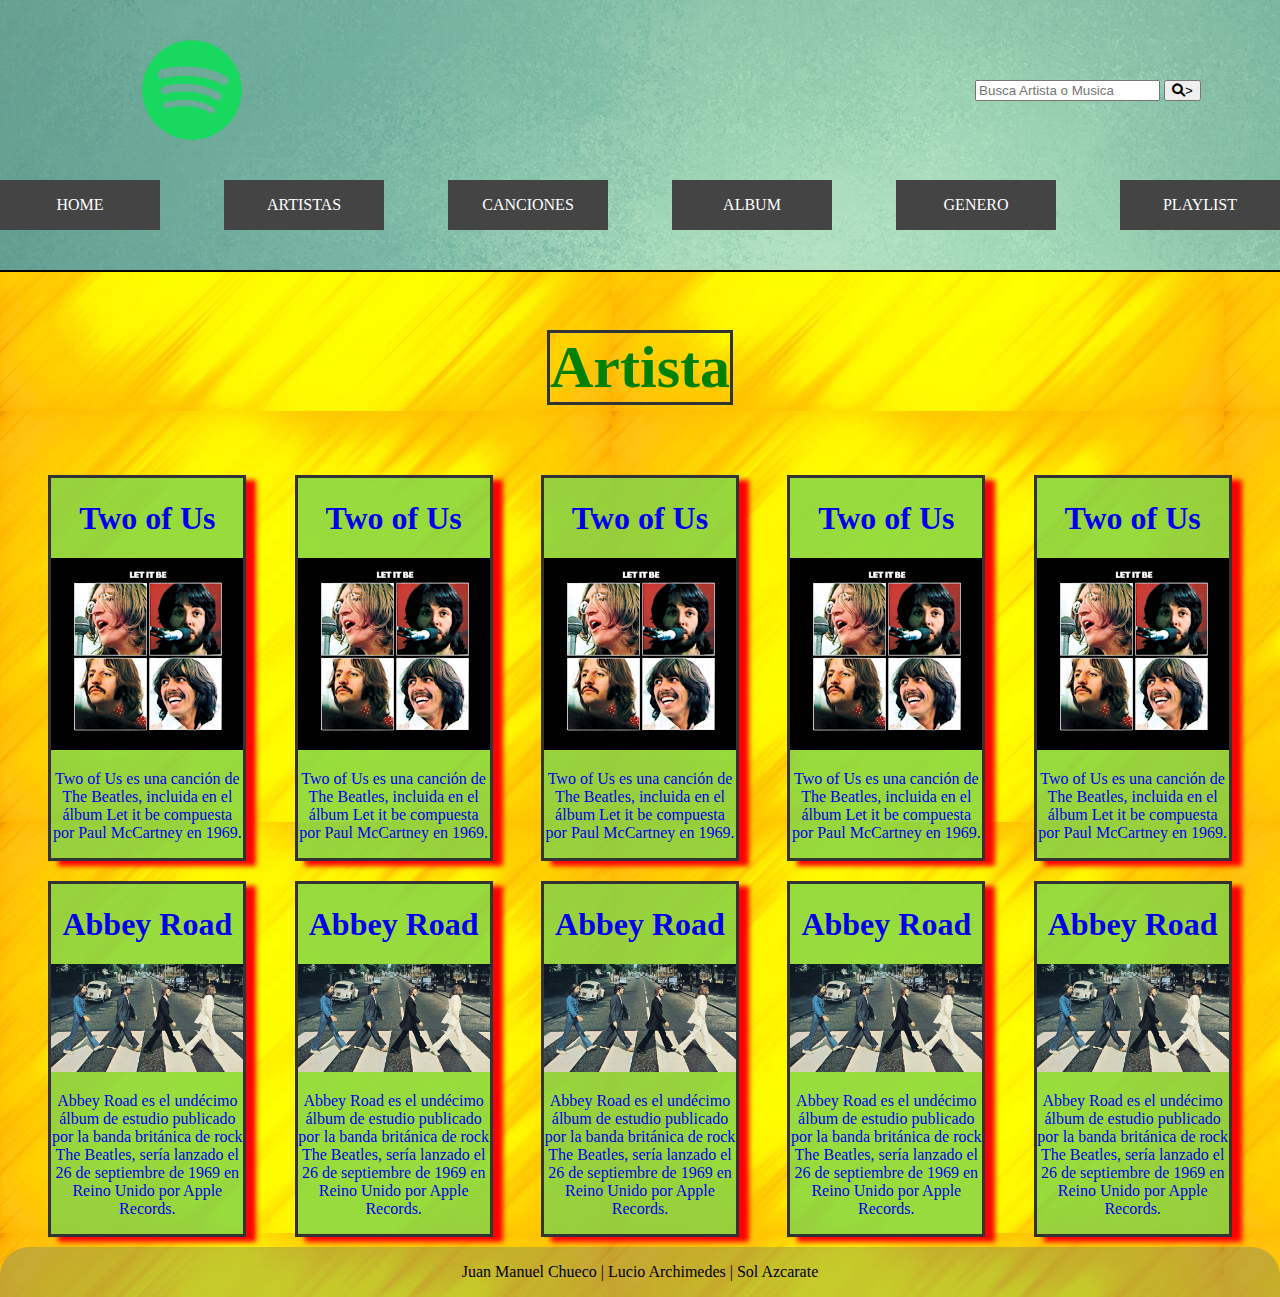
==== index.html @ c73c2017 "Cambios" ====
<!DOCTYPE html>
<html lang="en">

<head>
    <meta charset="UTF-8">
    <meta http-equiv="X-UA-Compatible" content="IE=edge">
    <meta name="viewport" content="width=device-width, initial-scale=1.0">
    <title>Document</title>
    <link rel="stylesheet" href="https://cdnjs.cloudflare.com/ajax/libs/font-awesome/6.0.0/css/all.min.css">
    <link rel="stylesheet" href="./css/style.css">

</head>

<body class="myBody">
    <header class="header">
        <div class="bloqueLogo">
            <div class="hijoHeader">
                <img class="logo" src="./img/Spotify_logo_without_text.svg.png" alt="">
            </div>
            <div class="hijoHeader">
                <form action="search.html" method="get">
                    <div>
                        <input type="text" placeholder="Busca Artista o Musica">
                        <button type="submit"><i class="fa-solid fa-magnifying-glass"></i>></i></button>
                    </div>
                </form>
            </div>
        </div>

        <div class="bloqueNav">
            <nav class="bloqueNav">
                <a href="./index.html" class="home">
                    <div class="bloqueNavHijo">HOME</div>
                </a>
                <a href="./detail-artists.html" class="home">
                    <div class="bloqueNavHijo">ARTISTAS</div>
                </a>
                <a href="./detail-track.html" class="home">
                    <div class="bloqueNavHijo">CANCIONES</div>
                </a>
                <a href="./detail-album.html" class="home">
                    <div class="bloqueNavHijo">ALBUM</div>
                </a>
                <a href="./genero.html" class="home">
                    <div class="bloqueNavHijo">GENERO</div>
                </a>
                <a href="./playlist.html" class="home">
                    <div class="bloqueNavHijo">PLAYLIST</div>
                </a>
            </nav>
        </div>
    </header>
    <br>
    <main class="mainPadre">

        <h1 class="titulo">Artista</h1>
        <section id="bloqueArtistas" class="primeraLinea">
            

        </section>
        <section class="primeraLinea">
            <article class="myArticles">
                <a href="./detail-track.html">
                    <div class="bloque-item-lista">
                        <h1>Two of Us</h1>
                        <img class="beatles" src="./img/LetItBe.jpg" alt="foto1">
                        <p>Two of Us es una canción de The Beatles, incluida en el álbum Let it be compuesta por Paul
                            McCartney en 1969.</p>
                    </div>
                </a>
            </article>
            <article class="myArticles">
                <a href="./detail-track.html">
                    <div class="bloque-item-lista">
                        <h1>Two of Us</h1>
                        <img class="beatles" src="./img/LetItBe.jpg" alt="foto1">
                        <p>Two of Us es una canción de The Beatles, incluida en el álbum Let it be compuesta por Paul
                            McCartney en 1969.</p>
                    </div>
                </a>
            </article>
            <article class="myArticles">
                <a href="./detail-track.html">
                    <div class="bloque-item-lista">
                        <h1>Two of Us</h1>
                        <img class="beatles" src="./img/LetItBe.jpg" alt="foto1">
                        <p>Two of Us es una canción de The Beatles, incluida en el álbum Let it be compuesta por Paul
                            McCartney en 1969.</p>
                    </div>
                </a>
            </article>
            <article class="myArticles">
                <a href="./detail-track.html">
                    <div class="bloque-item-lista">
                        <h1>Two of Us</h1>
                        <img class="beatles" src="./img/LetItBe.jpg" alt="foto1">
                        <p>Two of Us es una canción de The Beatles, incluida en el álbum Let it be compuesta por Paul
                            McCartney en 1969.</p>
                    </div>
                </a>
            </article>
            <article class="myArticles">
                <a href="./detail-track.html">
                    <div class="bloque-item-lista">
                        <h1>Two of Us</h1>
                        <img class="beatles" src="./img/LetItBe.jpg" alt="foto1">
                        <p>Two of Us es una canción de The Beatles, incluida en el álbum Let it be compuesta por Paul
                            McCartney en 1969.</p>
                    </div>
                </a>
            </article>
        </section>
        <section class="primeraLinea">
            <article class="myArticles">
                <a href="./detail-album.html">
                    <div class="bloque-item-lista">
                        <h1>Abbey Road</h1>
                        <img class="beatles" src="./img/67172.jpg" alt="foto1">
                        <p>Abbey Road es el undécimo álbum de estudio publicado por la banda británica de rock The
                            Beatles, sería lanzado el 26 de septiembre de 1969 en Reino Unido por Apple Records.

                        </p>
                    </div>
                </a>
            </article>
            <article class="myArticles">
                <a href="./detail-album.html">
                    <div class="bloque-item-lista">
                        <h1>Abbey Road</h1>
                        <img class="beatles" src="./img/67172.jpg" alt="foto1">
                        <p>Abbey Road es el undécimo álbum de estudio publicado por la banda británica de rock The
                            Beatles, sería lanzado el 26 de septiembre de 1969 en Reino Unido por Apple Records.

                        </p>
                    </div>
                </a>
            </article>
            <article class="myArticles">
                <a href="./detail-album.html">
                    <div class="bloque-item-lista">
                        <h1>Abbey Road</h1>
                        <img class="beatles" src="./img/67172.jpg" alt="foto1">
                        <p>Abbey Road es el undécimo álbum de estudio publicado por la banda británica de rock The
                            Beatles, sería lanzado el 26 de septiembre de 1969 en Reino Unido por Apple Records.

                        </p>
                    </div>
                </a>
            </article>
            <article class="myArticles">
                <a href="./detail-album.html">
                    <div class="bloque-item-lista">
                        <h1>Abbey Road</h1>
                        <img class="beatles" src="./img/67172.jpg" alt="foto1">
                        <p>Abbey Road es el undécimo álbum de estudio publicado por la banda británica de rock The
                            Beatles, sería lanzado el 26 de septiembre de 1969 en Reino Unido por Apple Records.

                        </p>
                    </div>
                </a>
            </article>
            <article class="myArticles">
                <a href="./detail-album.html">
                    <div class="bloque-item-lista">
                        <h1>Abbey Road</h1>
                        <img class="beatles" src="./img/67172.jpg" alt="foto1">
                        <p>Abbey Road es el undécimo álbum de estudio publicado por la banda británica de rock The
                            Beatles, sería lanzado el 26 de septiembre de 1969 en Reino Unido por Apple Records.

                        </p>
                    </div>
                </a>
            </article>
        </section>



    </main>
    <footer class="footer">
        <p>Juan Manuel Chueco | Lucio Archimedes | Sol Azcarate</p>
    </footer>
    <script type="text/javascript" src="./js/index.js"></script> 
<a href="./index.html"></a>
</body>

</html>
---- css/style.css ----
.myBody{
    background-image: url(../img/istockphoto-1293610121-612x612.jpg);
    margin: 0;
}
header{
    height: 30vh;
    border-bottom: 2px solid black;
    background-image: url(../img/soft-blue-green-background-colors-old-distressed-vintage-grunge-texture-pretty-website-header-banner-layout-brochure-152846860.jpg);
}
.hijoHeader{
    width: 30%;
    display: flex;
    flex-direction: row;
    justify-content: space-evenly;
}
.navPadre{
    display: flex;
    flex-direction: row;
    margin: 0px 10px;

}
.logo{
    width: 100px;
    flex-direction: column;
    justify-content: space-around;
    border-radius: 100px;
}
    
.mybody{
   
    padding: 10px 100px;
    display: flex;
    flex-direction: column;
    justify-content: center;
    align-items:center;
    margin:0;
}

a {
    text-decoration: none;
}

.header{
    text-align: right;

}
.pollo{
width: 100%;
height: 440px;
display: flex;
justify-content: center;

}
.mainPadre{
    display: flex;
    align-content: center;
    align-items: center;
    flex-direction: column;
    flex-wrap: nowrap;
}
.empanada{
    width: 100%;
}
.primeraLinea{
    display: flex;
    justify-content: space-evenly;
    width: 100%;
    padding: 10px 0px;
    
}
.texto{
    text-align: center;
}

.myArticles{
    width: 15%;
    background-color: rgba(120, 211, 78, 0.774);
    text-align: center;
    border: 3px solid #333;
    box-shadow: 10px 5px 5px red;

}

.myArticles img{
    width: 100%;
    max-height: 7cm;
}
.titulo{
    text-align: center;
    color: green;
    font-size: 60px;
    font-family: 'Times New Roman', Times, serif;
    border: 3px solid #333;
}
.bloqueNav {
    display: flex;
    justify-content: space-between;
    width: 100%;
  }
  
  .bloqueNavHijo {
    background-color: #444;
    color: white;
    height: 50px;
    width: 160px;
    display: flex;
    justify-content: center;
    align-items: center;
  }
  .footer{
    background-color: rgba(109, 128, 108, 0.39);
    color: white;
    display: flex;
    justify-content: center;
    border-top-right-radius: 29px;
    border-top-left-radius: 29px;
    color: black;
}
.papi{
    display: flex;
    align-content: center;
    align-items: center;
    flex-direction: column;
    flex-wrap: nowrap;
}
.abbey{
    width: 850px;
    
}
.canciones{
    color: rgba(255, 255, 255, 0.459);
    font-style: italic;
}
.cancion{
    color: rgba(255, 255, 255, 0.459);
    font-family: 'Times New Roman', Times, serif;
}
.cancionesB{
font-family: 'Times New Roman', Times, serif;


}
.primeraLinea1{
    display: flex;
    justify-content: space-between;
    width: 100%;

}

.bat{
    text-align: center;
    font-family: 'Times New Roman', Times, serif;
    font-size: 70px;
}
.letBe{
    display: flex;
    width:777px;
}
.bloqueLogo{
    display: flex;
    justify-content: space-between;
    align-items: center;
    height: 20vh;
}
.genero{
    text-align: center;
    background-color: rgb(255, 0, 0);
    border: 3px solid #333;
    box-shadow: 10px 5px 5px rgb(0, 110, 255);
    
}
.rock{
    display: flex;
    width: 666px;
    justify-content: center;
    height: 500px;
}
.rocky{
    text-align: center;
    border: 3px solid #333;
}


  .tapadisco{
      width: 60%;
  }
  

.cancion{
  display: flex;
  justify-content: center;
  width: 100%;
  flex-direction: column;
  justify-content: center;
  align-items: center;
  margin-top: 10px;
}
.twoofus{
    color: aliceblue;
    background-color: black;
}
.h1{
    color: aliceblue;
    display: flex;
    justify-content: center;
    background-color: black;
    width: 300px;

}
.mybody{
    background-image: url(../img/WhatsApp\ Image\ 2022-04-11\ at\ 3.56.11\ PM.jpeg);
}
.buscador1{
    display: flex;
    flex-wrap: wrap;
    justify-content: right;
}
.content2{
    text-decoration: none;
    font-family: 'Franklin Gothic Medium', 'Arial Narrow', Arial, sans-serif;
    background-color: black;
    padding: 8px;
    color: white;

}
.h1{
    background-color: black;
    display: flex;
    flex-wrap: wrap;
    justify-content: center;
    font-size: 70px;
    color: white;
    font-family: 'Franklin Gothic Medium', 'Arial Narrow', Arial, sans-serif;
}
.bodyplaylist{
    background-image: url(../img/WhatsApp\ Image\ 2022-04-11\ at\ 3.56.11\ PM.jpeg);
}
.nav-bar{
    display: flex;
    flex-wrap: wrap;
    flex-direction: row;
    justify-content: space-between;
    background-color: black;
    padding: 3px;

}
.divplaylist{
    display: flex;
    flex-wrap: wrap;
    flex-direction: row;
}
.divplaylist2{
    margin-left: 10px;
}
.ulplaylist{
    display: flex;
    flex-wrap: wrap;
    flex-direction: column;
    justify-content: center;
    align-items: center;
}
.sectionplaylist{
    display: flex;
    flex-wrap: wrap;
    flex-direction: row;
    justify-content: space-around;
}
.footer-index{
    background-color: black;
    display: flex;
    flex-wrap: wrap;
    flex-direction: row;
    justify-content: center;
    border-radius: 100px;
    color: aliceblue;
}
.cajagrande{
    width: 100%;
     height:380px ;
     background-color: rgb(138, 34, 34);
}
.rectangulo{
    width: 100%;
    height:95px;
    background-color: rgb(177, 66, 14);
    display: flex;
    justify-content: space-around;
    text-align: center;}
.blanco{
    color: white;

}
.formatologo{
  border: white 3px solid; 
width: 30px;
height: 30px;
  border-radius: 50%;
  text-align: center
}
.padreD{
    display: flex;
    align-items: center;
    justify-content: center;
}
.textoD{
text-align: center;
font-size: 87%;

}
.rack{
    font-size: 33px;
    border: 3px solid #333;
    width: 120px;
    display: flex;
    align-items: center;
    justify-content: center;
    text-align: center;
    margin-left: auto;
    margin-right: auto;
    background-color: red;
}
.resultados{
    text-align: center;
    font-style: italic;
    font-size: 21px;
}
.subTitulo{
    text-align: center;
    
}
.imagen1{
    max-height: 7.5cm;
    display: flex;
    align-items: center;
    justify-content: center;   
}
.favoritoscontenedor{
 display: flex;
 justify-content: center;
}
.corazon{
    color: red;

}


.tapadisco {
    width: 40%;
    margin: 15px;
}

.mybodydetail {
    background-image: url(../img/WhatsApp\ Image\ 2022-04-11\ at\ 3.56.11\ PM.jpeg);
}

.contenedorPadre {
    display: flex;
}
.contenedorDescripcion{
    display: flex;
    flex-direction: row;
margin: 3%;}

.titulodisco{ text-align: center;
font-family:Impact, Haettenschweiler, 'Arial Narrow Bold', sans-serif;
font-size:xx-large;
}

.cajasdetail{
    display: flex;
    flex-direction: row;
    justify-content:space-around;
}
.cajascanciones{
    display: flex;
    justify-content: space-between;
    margin: 15px;
}
.textodetail{
    text-align: center;
    color: green;
    font-size: x-large;
}
.rack1{
    font-size: 33px;
    border: 3px solid #333;
    width: 140px;
    display: flex;
    align-items: center;
    justify-content: center;
    text-align: center;
    margin-left: auto;
    margin-right: auto;
    background-color: red;
}
@media(max-width: 420px){
.logo{
    width:40px;
}
.bloqueLogo{
    flex-direction: column;
}
.header{
    width: 100vw
}
.bloqueNav{
    flex-direction: column;
    justify-content: center;
    align-items: center;

}
.titulo{
    font-size: 17px;
}
.bloqueNavHijo {
    height: 10px;
    width: 160px;

  }
  .bloqueLogo{
    display: flex;
    justify-content: space-between;
    align-items: flex-start;
    height: 20vh;

}
}
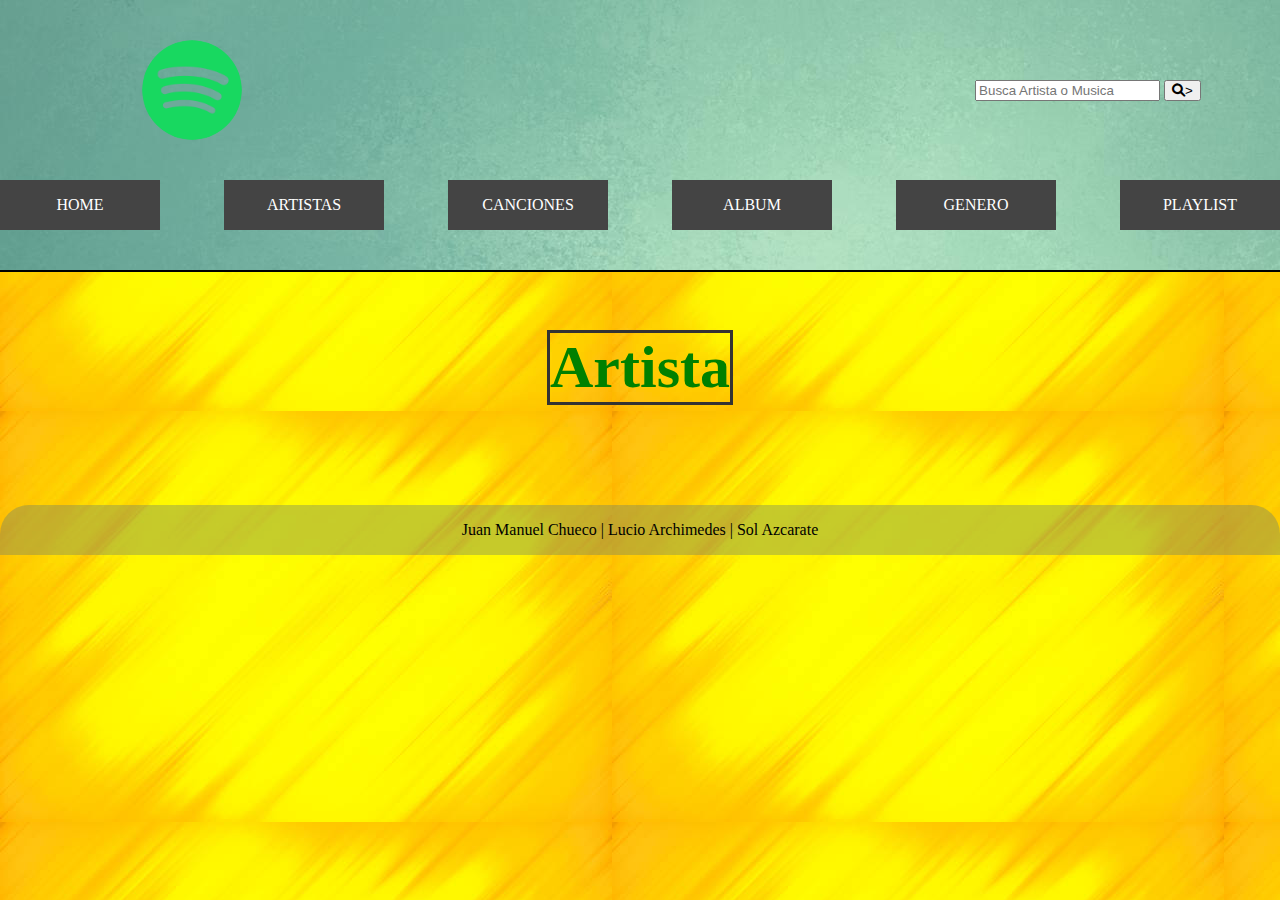
==== commit 6e61b64d: "index nuevo sin css" ====
--- a/index.html
+++ b/index.html
@@ -58,129 +58,21 @@
             
 
         </section>
-        <section class="primeraLinea">
-            <article class="myArticles">
-                <a href="./detail-track.html">
-                    <div class="bloque-item-lista">
-                        <h1>Two of Us</h1>
-                        <img class="beatles" src="./img/LetItBe.jpg" alt="foto1">
-                        <p>Two of Us es una canción de The Beatles, incluida en el álbum Let it be compuesta por Paul
-                            McCartney en 1969.</p>
-                    </div>
-                </a>
-            </article>
-            <article class="myArticles">
-                <a href="./detail-track.html">
-                    <div class="bloque-item-lista">
-                        <h1>Two of Us</h1>
-                        <img class="beatles" src="./img/LetItBe.jpg" alt="foto1">
-                        <p>Two of Us es una canción de The Beatles, incluida en el álbum Let it be compuesta por Paul
-                            McCartney en 1969.</p>
-                    </div>
-                </a>
-            </article>
-            <article class="myArticles">
-                <a href="./detail-track.html">
-                    <div class="bloque-item-lista">
-                        <h1>Two of Us</h1>
-                        <img class="beatles" src="./img/LetItBe.jpg" alt="foto1">
-                        <p>Two of Us es una canción de The Beatles, incluida en el álbum Let it be compuesta por Paul
-                            McCartney en 1969.</p>
-                    </div>
-                </a>
-            </article>
-            <article class="myArticles">
-                <a href="./detail-track.html">
-                    <div class="bloque-item-lista">
-                        <h1>Two of Us</h1>
-                        <img class="beatles" src="./img/LetItBe.jpg" alt="foto1">
-                        <p>Two of Us es una canción de The Beatles, incluida en el álbum Let it be compuesta por Paul
-                            McCartney en 1969.</p>
-                    </div>
-                </a>
-            </article>
-            <article class="myArticles">
-                <a href="./detail-track.html">
-                    <div class="bloque-item-lista">
-                        <h1>Two of Us</h1>
-                        <img class="beatles" src="./img/LetItBe.jpg" alt="foto1">
-                        <p>Two of Us es una canción de The Beatles, incluida en el álbum Let it be compuesta por Paul
-                            McCartney en 1969.</p>
-                    </div>
-                </a>
-            </article>
-        </section>
-        <section class="primeraLinea">
-            <article class="myArticles">
-                <a href="./detail-album.html">
-                    <div class="bloque-item-lista">
-                        <h1>Abbey Road</h1>
-                        <img class="beatles" src="./img/67172.jpg" alt="foto1">
-                        <p>Abbey Road es el undécimo álbum de estudio publicado por la banda británica de rock The
-                            Beatles, sería lanzado el 26 de septiembre de 1969 en Reino Unido por Apple Records.
-
-                        </p>
-                    </div>
-                </a>
-            </article>
-            <article class="myArticles">
-                <a href="./detail-album.html">
-                    <div class="bloque-item-lista">
-                        <h1>Abbey Road</h1>
-                        <img class="beatles" src="./img/67172.jpg" alt="foto1">
-                        <p>Abbey Road es el undécimo álbum de estudio publicado por la banda británica de rock The
-                            Beatles, sería lanzado el 26 de septiembre de 1969 en Reino Unido por Apple Records.
-
-                        </p>
-                    </div>
-                </a>
-            </article>
-            <article class="myArticles">
-                <a href="./detail-album.html">
-                    <div class="bloque-item-lista">
-                        <h1>Abbey Road</h1>
-                        <img class="beatles" src="./img/67172.jpg" alt="foto1">
-                        <p>Abbey Road es el undécimo álbum de estudio publicado por la banda británica de rock The
-                            Beatles, sería lanzado el 26 de septiembre de 1969 en Reino Unido por Apple Records.
-
-                        </p>
-                    </div>
-                </a>
-            </article>
-            <article class="myArticles">
-                <a href="./detail-album.html">
-                    <div class="bloque-item-lista">
-                        <h1>Abbey Road</h1>
-                        <img class="beatles" src="./img/67172.jpg" alt="foto1">
-                        <p>Abbey Road es el undécimo álbum de estudio publicado por la banda británica de rock The
-                            Beatles, sería lanzado el 26 de septiembre de 1969 en Reino Unido por Apple Records.
-
-                        </p>
-                    </div>
-                </a>
-            </article>
-            <article class="myArticles">
-                <a href="./detail-album.html">
-                    <div class="bloque-item-lista">
-                        <h1>Abbey Road</h1>
-                        <img class="beatles" src="./img/67172.jpg" alt="foto1">
-                        <p>Abbey Road es el undécimo álbum de estudio publicado por la banda británica de rock The
-                            Beatles, sería lanzado el 26 de septiembre de 1969 en Reino Unido por Apple Records.
-
-                        </p>
-                    </div>
-                </a>
-            </article>
-        </section>
-
+        <section id="bloqueTracks" class="primeraLinea">
+           
+           
+            <section id="bloqueAlbums" class="primeraLinea">
+             
+        
+        
 
 
     </main>
     <footer class="footer">
         <p>Juan Manuel Chueco | Lucio Archimedes | Sol Azcarate</p>
     </footer>
-    <script type="text/javascript" src="./js/index.js"></script> 
-<a href="./index.html"></a>
+    
+<script src="./js/index.js"></script>
 </body>
 
 </html>--- a/css/style.css
+++ b/css/style.css
@@ -62,9 +62,10 @@
     width: 100%;
 }
 .primeraLinea{
-    display: flex;
+    flex-direction: row;
+    display: flex;
+    flex-wrap: wrap;
     justify-content: space-evenly;
-    width: 100%;
     padding: 10px 0px;
     
 }
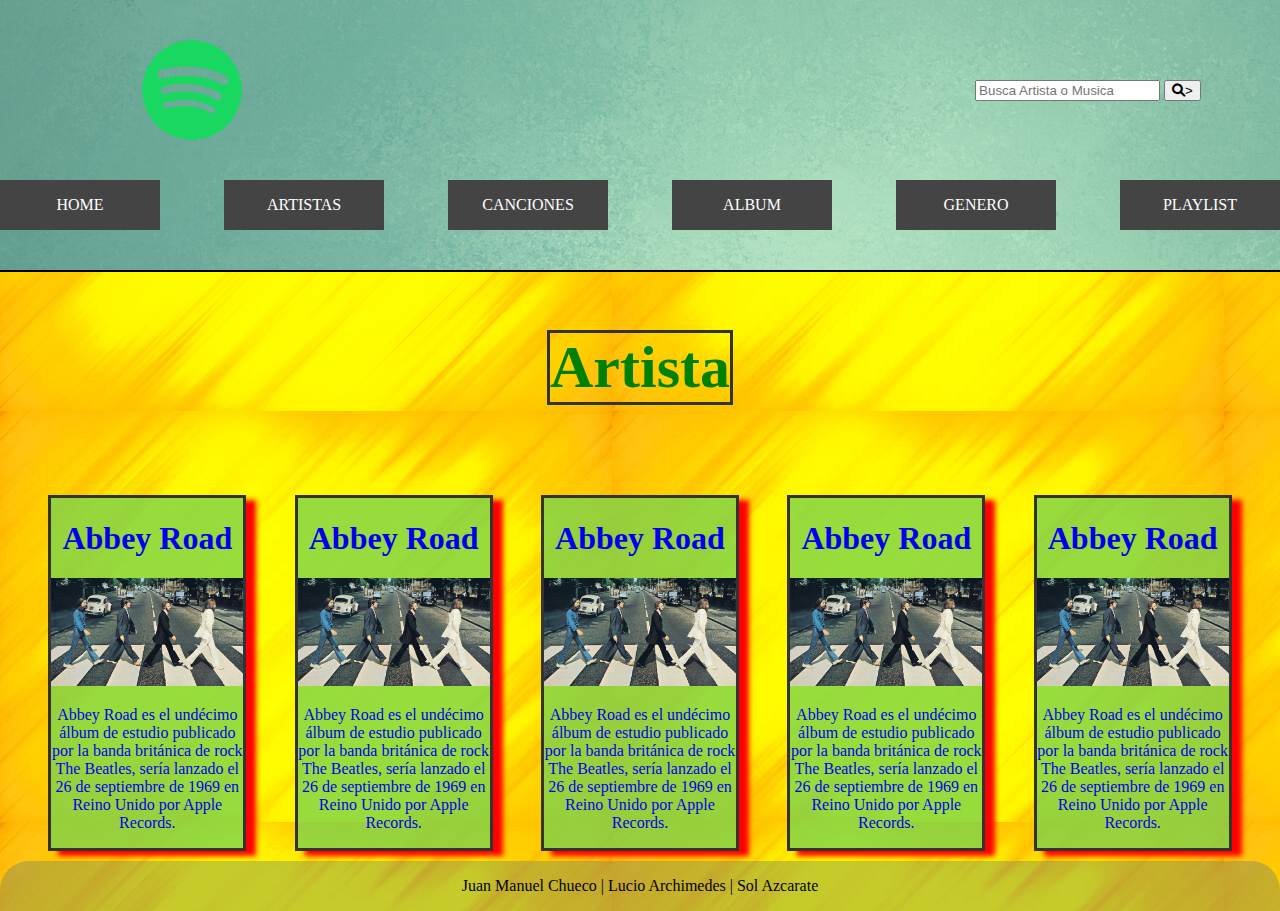
==== commit e37cb2ca: "hola" ====
--- a/index.html
+++ b/index.html
@@ -54,17 +54,76 @@
     <main class="mainPadre">
 
         <h1 class="titulo">Artista</h1>
-        <section id="bloqueArtistas" class="primeraLinea">
+        <section id="bloqueArtistas" class="primeraLinea"> 
+        </section>
+        
+        <section id="bloqueCancion" class="primeraLinea">
             
+           
+        </section>
+        <section class="primeraLinea">
+            <article class="myArticles">
+                <a href="./detail-album.html">
+                    <div class="bloque-item-lista">
+                        <h1>Abbey Road</h1>
+                        <img class="beatles" src="./img/67172.jpg" alt="foto1">
+                        <p>Abbey Road es el undécimo álbum de estudio publicado por la banda británica de rock The
+                            Beatles, sería lanzado el 26 de septiembre de 1969 en Reino Unido por Apple Records.
 
+                        </p>
+                    </div>
+                </a>
+            </article>
+            <article class="myArticles">
+                <a href="./detail-album.html">
+                    <div class="bloque-item-lista">
+                        <h1>Abbey Road</h1>
+                        <img class="beatles" src="./img/67172.jpg" alt="foto1">
+                        <p>Abbey Road es el undécimo álbum de estudio publicado por la banda británica de rock The
+                            Beatles, sería lanzado el 26 de septiembre de 1969 en Reino Unido por Apple Records.
+
+                        </p>
+                    </div>
+                </a>
+            </article>
+            <article class="myArticles">
+                <a href="./detail-album.html">
+                    <div class="bloque-item-lista">
+                        <h1>Abbey Road</h1>
+                        <img class="beatles" src="./img/67172.jpg" alt="foto1">
+                        <p>Abbey Road es el undécimo álbum de estudio publicado por la banda británica de rock The
+                            Beatles, sería lanzado el 26 de septiembre de 1969 en Reino Unido por Apple Records.
+
+                        </p>
+                    </div>
+                </a>
+            </article>
+            <article class="myArticles">
+                <a href="./detail-album.html">
+                    <div class="bloque-item-lista">
+                        <h1>Abbey Road</h1>
+                        <img class="beatles" src="./img/67172.jpg" alt="foto1">
+                        <p>Abbey Road es el undécimo álbum de estudio publicado por la banda británica de rock The
+                            Beatles, sería lanzado el 26 de septiembre de 1969 en Reino Unido por Apple Records.
+
+                        </p>
+                    </div>
+                </a>
+            </article>
+            <article class="myArticles">
+                <a href="./detail-album.html">
+                    <div class="bloque-item-lista">
+                        <h1>Abbey Road</h1>
+                        <img class="beatles" src="./img/67172.jpg" alt="foto1">
+                        <p>Abbey Road es el undécimo álbum de estudio publicado por la banda británica de rock The
+                            Beatles, sería lanzado el 26 de septiembre de 1969 en Reino Unido por Apple Records.
+
+                        </p>
+                    </div>
+                </a>
+            </article>
         </section>
-        <section id="bloqueTracks" class="primeraLinea">
-           
-           
-            <section id="bloqueAlbums" class="primeraLinea">
-             
-        
-        
+
 
 
     </main>
--- a/css/style.css
+++ b/css/style.css
@@ -425,4 +425,12 @@
     height: 20vh;
 
 }
+}
+
+#bloqueAlbumDetailArtista{
+    display: flex;
+    justify-content: space-between;
+    align-items: flex-start;
+    width: 100%;
+   
 }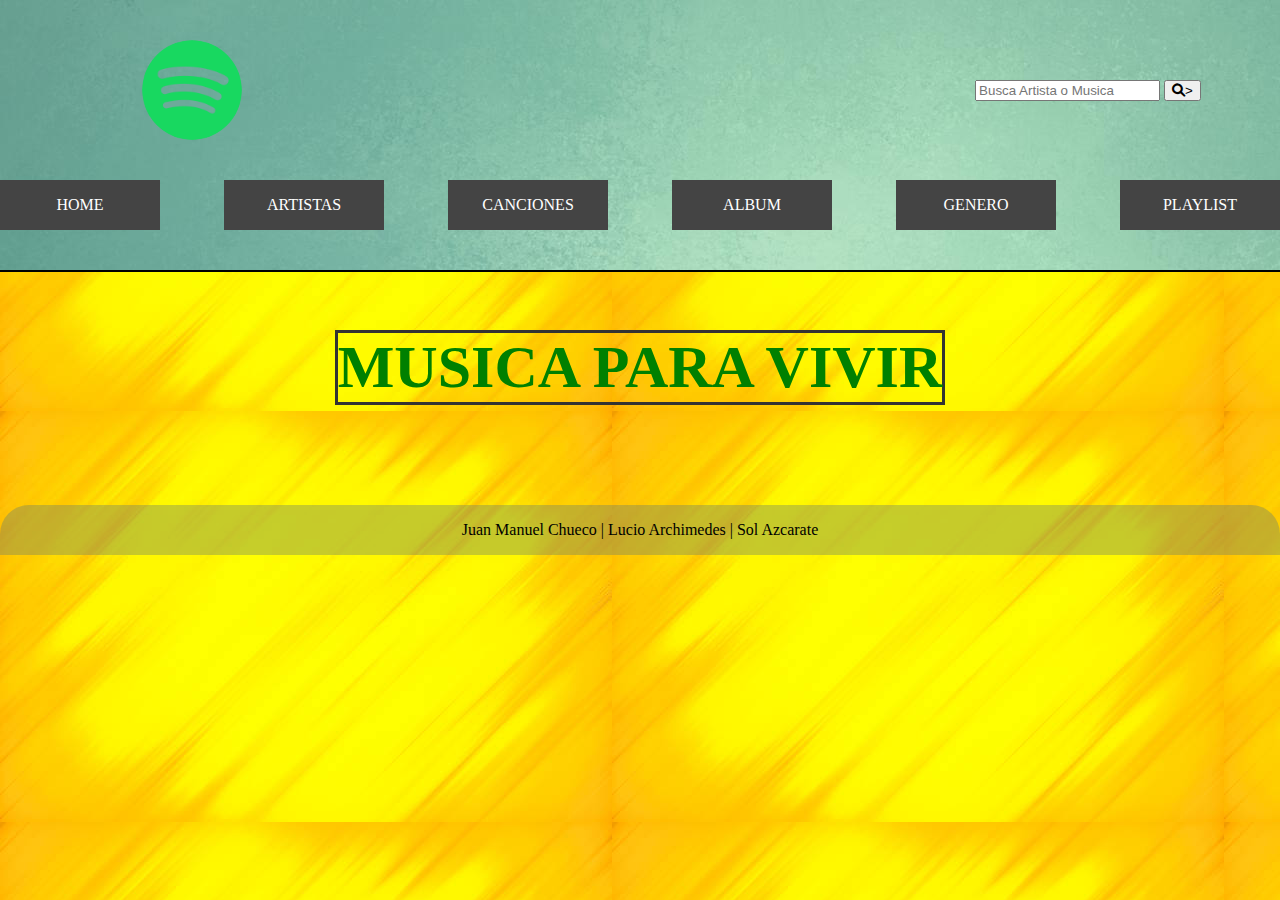
==== commit a2e6e856: "hola" ====
--- a/index.html
+++ b/index.html
@@ -53,77 +53,15 @@
     <br>
     <main class="mainPadre">
 
-        <h1 class="titulo">Artista</h1>
-        <section id="bloqueArtistas" class="primeraLinea"> 
+        <h1 class="titulo">MUSICA PARA VIVIR</h1>
+        <section id="bloqueArtistas" class="primeraLinea">
         </section>
-        
-        <section id="bloqueCancion" class="primeraLinea">
-            
-           
+        <section id="bloqueTracks" class="primeraLinea">
         </section>
-        <section class="primeraLinea">
-            <article class="myArticles">
-                <a href="./detail-album.html">
-                    <div class="bloque-item-lista">
-                        <h1>Abbey Road</h1>
-                        <img class="beatles" src="./img/67172.jpg" alt="foto1">
-                        <p>Abbey Road es el undécimo álbum de estudio publicado por la banda británica de rock The
-                            Beatles, sería lanzado el 26 de septiembre de 1969 en Reino Unido por Apple Records.
-
-                        </p>
-                    </div>
-                </a>
-            </article>
-            <article class="myArticles">
-                <a href="./detail-album.html">
-                    <div class="bloque-item-lista">
-                        <h1>Abbey Road</h1>
-                        <img class="beatles" src="./img/67172.jpg" alt="foto1">
-                        <p>Abbey Road es el undécimo álbum de estudio publicado por la banda británica de rock The
-                            Beatles, sería lanzado el 26 de septiembre de 1969 en Reino Unido por Apple Records.
-
-                        </p>
-                    </div>
-                </a>
-            </article>
-            <article class="myArticles">
-                <a href="./detail-album.html">
-                    <div class="bloque-item-lista">
-                        <h1>Abbey Road</h1>
-                        <img class="beatles" src="./img/67172.jpg" alt="foto1">
-                        <p>Abbey Road es el undécimo álbum de estudio publicado por la banda británica de rock The
-                            Beatles, sería lanzado el 26 de septiembre de 1969 en Reino Unido por Apple Records.
-
-                        </p>
-                    </div>
-                </a>
-            </article>
-            <article class="myArticles">
-                <a href="./detail-album.html">
-                    <div class="bloque-item-lista">
-                        <h1>Abbey Road</h1>
-                        <img class="beatles" src="./img/67172.jpg" alt="foto1">
-                        <p>Abbey Road es el undécimo álbum de estudio publicado por la banda británica de rock The
-                            Beatles, sería lanzado el 26 de septiembre de 1969 en Reino Unido por Apple Records.
-
-                        </p>
-                    </div>
-                </a>
-            </article>
-            <article class="myArticles">
-                <a href="./detail-album.html">
-                    <div class="bloque-item-lista">
-                        <h1>Abbey Road</h1>
-                        <img class="beatles" src="./img/67172.jpg" alt="foto1">
-                        <p>Abbey Road es el undécimo álbum de estudio publicado por la banda británica de rock The
-                            Beatles, sería lanzado el 26 de septiembre de 1969 en Reino Unido por Apple Records.
-
-                        </p>
-                    </div>
-                </a>
-            </article>
+        <section id="bloqueAlbums" class="primeraLinea">             
         </section>
 
+        
 
 
     </main>
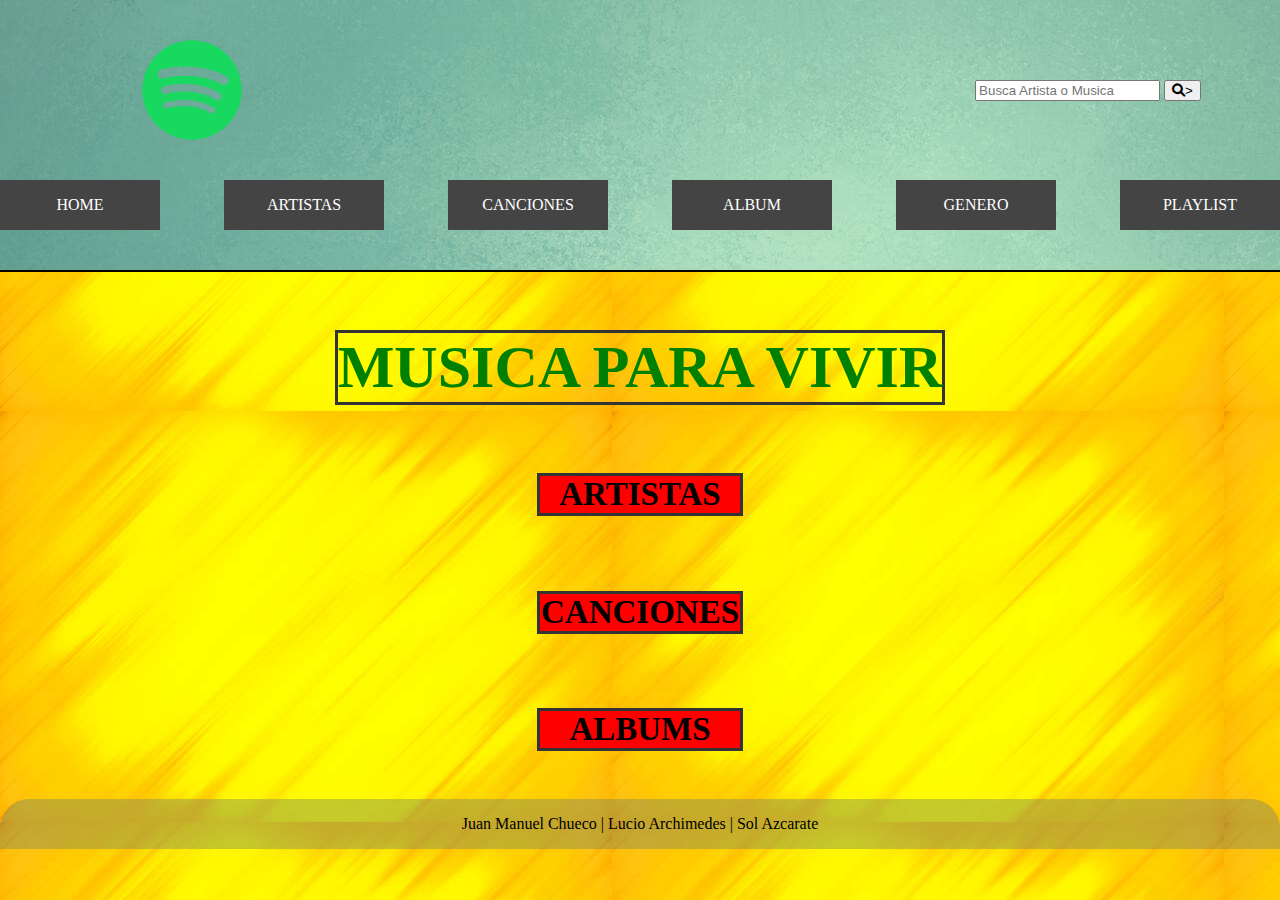
==== commit 46158c71: "index" ====
--- a/index.html
+++ b/index.html
@@ -54,10 +54,13 @@
     <main class="mainPadre">
 
         <h1 class="titulo">MUSICA PARA VIVIR</h1>
+        <h2 class="rack1">ARTISTAS</h2>
         <section id="bloqueArtistas" class="primeraLinea">
         </section>
+        <H2 class="rack1">CANCIONES</H2>
         <section id="bloqueTracks" class="primeraLinea">
         </section>
+        <H2 class="rack1">ALBUMS</H2>
         <section id="bloqueAlbums" class="primeraLinea">             
         </section>
 
--- a/css/style.css
+++ b/css/style.css
@@ -433,4 +433,16 @@
     align-items: flex-start;
     width: 100%;
    
+}
+.rack1{
+    font-size: 33px;
+    border: 3px solid #333;
+    width: 200px;
+    display: flex;
+    align-items: center;
+    justify-content: center;
+    text-align: center;
+    margin-left: auto;
+    margin-right: auto;
+    background-color: red;
 }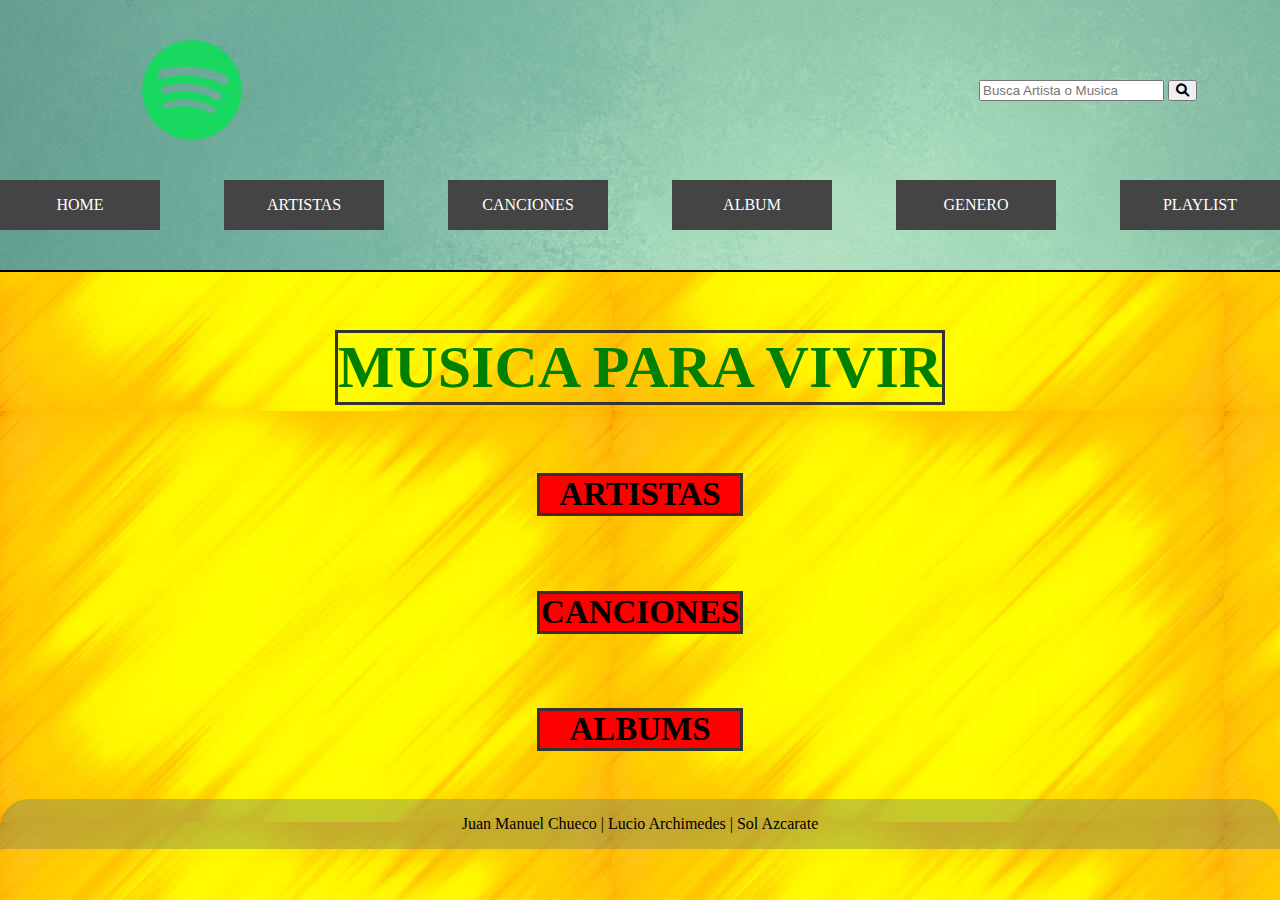
==== commit e542b404: "ultimo" ====
--- a/index.html
+++ b/index.html
@@ -18,10 +18,10 @@
                 <img class="logo" src="./img/Spotify_logo_without_text.svg.png" alt="">
             </div>
             <div class="hijoHeader">
-                <form action="search.html" method="get">
+                <form id="formBusqueda" action="search.html" method="get">
                     <div>
-                        <input type="text" placeholder="Busca Artista o Musica">
-                        <button type="submit"><i class="fa-solid fa-magnifying-glass"></i>></i></button>
+                        <input id="nombre" name="nombre" type="text" placeholder="Busca Artista o Musica">
+                        <button type="submit"><i class="fa-solid fa-magnifying-glass"></i></button>
                     </div>
                 </form>
             </div>
